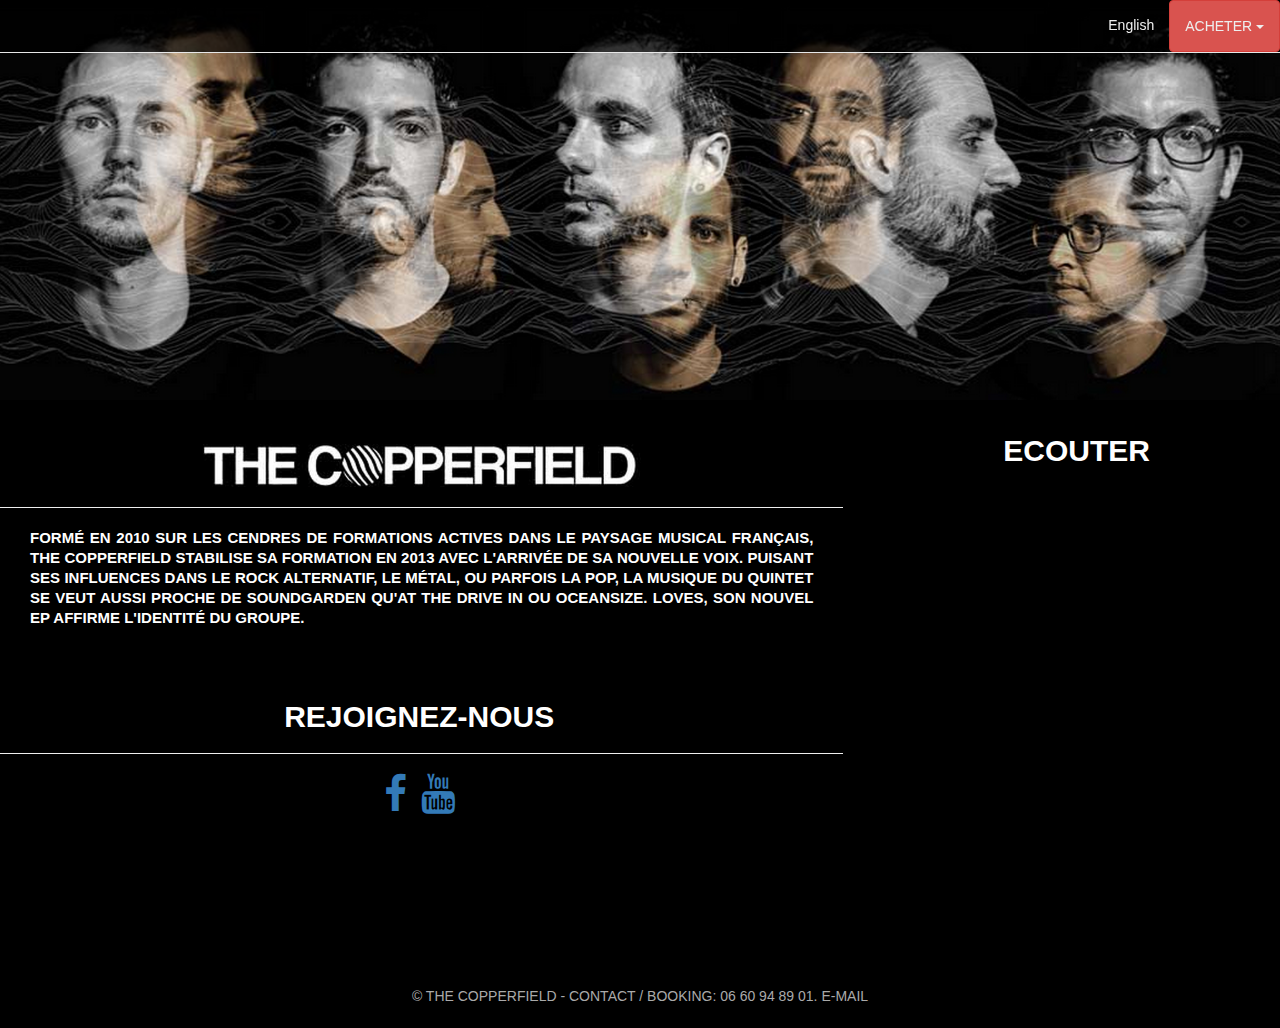
==== index.html @ 27f000f7 "finalizing website" ====
<!DOCTYPE html>
<html>
  <head>
    <meta charset="utf-8">
    <meta http-equiv="X-UA-Compatible" content="IE=edge">
    <meta name="viewport" content="width=device-width, initial-scale=1">

    <title> THE COPPERFIELD</title>

    <link rel="stylesheet" href="https://maxcdn.bootstrapcdn.com/bootstrap/3.2.0/css/bootstrap.min.css">
    <link rel="stylesheet" href="https://maxcdn.bootstrapcdn.com/font-awesome/4.1.0/css/font-awesome.min.css">

    <link href='http://fonts.googleapis.com/css?family=Ropa+Sans|Open+Sans:400,300,700' rel='stylesheet' type='text/css'>
    <link rel="stylesheet" href="css/style.css"

    <!-- HTML5 Shim and Respond.js IE8 support of HTML5 elements and media queries -->
    <!-- Leave those next 4 lines if you care about users using IE8 -->
    <!--[if lt IE 9]>
      <script src="https://oss.maxcdn.com/html5shiv/3.7.2/html5shiv.min.js"></script>
      <script src="https://oss.maxcdn.com/respond/1.4.2/respond.min.js"></script>
    <![endif]-->
    <link rel="icon" href="thecopperfield.ico" />
  </head>

  <body>

    <nav class="navbar navbar-default navbar-transparent navbar-fixed-top">
  <div class="container-fluid">
    <!-- Brand and toggle get grouped for better mobile display -->
    <div class="navbar-header">
      <button type="button" class="navbar-toggle collapsed" data-toggle="collapse" data-target="#bs-example-navbar-collapse-1">
        <span class="sr-only">Toggle navigation</span>
        <span class="icon-bar"></span>
        <span class="icon-bar"></span>
        <span class="icon-bar"></span>
      </button>
      <a class="navbar-brand" href="index.html"></a>

    </div>

    <!-- Collect the nav links, forms, and other content for toggling -->
    <div class="collapse navbar-collapse" id="bs-example-navbar-collapse-1">
      <ul class="nav navbar-nav navbar-right">
        <li><a href="index_eng.html">English</a></li>
        <li class="dropdown">
          <a href="#" class="btn btn-danger" data-toggle="dropdown" role="button" aria-expanded="false">ACHETER <span class="caret"></span></a>
          <ul class="dropdown-menu" role="menu">
            <li><a href="http://the-copperfield.bandcamp.com/">BANDCAMP</a></li>
            <li><a href="http://www.amazon.com/Loves-The-Copperfield/dp/B00OVT9962">AMAZON</a></li>
            <li><a href="https://itunes.apple.com/us/album/loves-ep/id932116636">ITUNES</a></li>
            <li class="divider"></li>
            <li><a href="http://thecopperfield.bigcartel.com/">BIGCARTEL</a></li>
            <li class="divider"></li>
            <li><a href="http://www.deezer.com/artist/6935497">DEEZER</a></li>
            <li><a href="https://play.spotify.com/album/43tvD27mSHIGkX2PyYRF7j">SPOTIFY</a></li>
          </ul>
        </li>
      </ul>
    </div><!-- /.navbar-collapse -->
  </div><!-- /.container-fluid -->
</nav>

<div id="wrapper"></div>

<div id="bio">
        <div class="contaner text-center">
          <div class="row">
            <div class="col-sm-8 col-md-8 feature">
             <div class="spacer2"></div>
             <img src="./images/copperfield_logo.jpg">
             <hr>
              <p><strong>
            FORMÉ EN 2010 SUR LES CENDRES DE FORMATIONS ACTIVES DANS LE PAYSAGE MUSICAL FRANÇAIS, THE COPPERFIELD STABILISE SA FORMATION EN 2013 AVEC L'ARRIVÉE DE SA NOUVELLE VOIX. PUISANT SES INFLUENCES DANS LE ROCK ALTERNATIF, LE MÉTAL, OU PARFOIS LA POP, LA MUSIQUE DU QUINTET SE VEUT AUSSI PROCHE DE SOUNDGARDEN QU'AT THE DRIVE IN OU OCEANSIZE. LOVES, SON NOUVEL EP AFFIRME L'IDENTITÉ DU GROUPE.</strong> 
              </p>
            <div class="spacer2"></div>
            <ul class="list-inline social text-center">
              <h3><strong>REJOIGNEZ-NOUS</strong></h3>
              <hr>
            <li>
              <a href="https://www.facebook.com/TheCopperFieldMusic">
                <i class="fa fa-facebook"></i>
              </a>
            </li>
            <li>
              <a href="https://www.youtube.com/channel/UCJ8YtiNcXzMA4ibd-R9uV1A">
                <i class="fa fa-youtube"></i>
              </a>
            </li>
          </ul>
        </div>
        <div class="spacer3"></div>
            <div class="col-sm-4 col-md-4 feature">
              <h3><strong>ECOUTER</strong></h3>
              <iframe style="border: 0; width: 300px; height: 420px;" src="http://bandcamp.com/EmbeddedPlayer/album=1893994443/size=large/bgcol=333333/linkcol=ffffff/tracklist=false/transparent=true/" seamless><a href="http://the-copperfield.bandcamp.com/album/loves">Loves by The Copperfield</a></iframe>
           </div>
        </div>
</div>

<div class="spacer2"></div>

<div id="footer">
  <div class="contaner text-center">
    <div class="col-xs-12 col-md-12"
      <p> © THE COPPERFIELD - CONTACT / BOOKING: 06 60 94 89 01. <a href="#">E-MAIL</a>
          </p>
          </div>
      </div>
    </div>
      </div>
</div>
    <!-- TODO: Here goes your content! -->



    <!-- Including Bootstrap JS (with its jQuery dependency) so that dynamic components work -->
    <script src="https://ajax.googleapis.com/ajax/libs/jquery/1.11.1/jquery.min.js"></script>
    <script src="https://maxcdn.bootstrapcdn.com/bootstrap/3.2.0/js/bootstrap.min.js"></script>
  </body>
</html>
---- css/style.css ----
#body {
	background-color: black;
	font-family: "Ropa Sans";
	font-size: 14px;
}

#footer {
	background-color: black;
	color: #aaaaaa;
	padding-top: 3em;
	padding-bottom: 3em;
}

#footer a {
	color: #aaaaaa;
}

#footer a {
	: #aaaaaa;
}

#footer a:hover {
	color: #dddddd;
}
.social a {
	font-size: 40px;
}

#wrapper {
	background-image: url("../images/background/background.jpg");
	height: 400px;
	background-size: cover;
	padding-top: 200px;
	color: white;
	text-shadow: 2px 2px 5px rgba(0, 0, 0, 0.5);
}

#bio {
	background-color: black;
	color: white;
	text-shadow: 2px 2px 5px rgba(0, 0, 0, 0.5);
	line-height: 20px;
}

#bio p {
	background-color: black;
	color: white;
	text-shadow: 2px 2px 5px rgba(0, 0, 0, 0.5);
	font-size: 15px;
	padding-left: 2em;
	text-align: justify; 
	padding-right: 2em;
}

#bio h2 {
	font-size: 50px; 
}
#bio h3 {
	font-size: 30px;
	text-align: center; 
}
#bio img {
	height: 45px;
}
.spacer {
	height: 10em;
}
.spacer2 {
	height: 3em;
	}
.spacer3 {
	height: 1em;
	}

.navbar-transparent {
	background-color: rgba(0, 0, 0, 0.7);
}

.navbar-transparent .navbar-brand,
.navbar-transparent .navbar-nav > li > a {
  color: #eeeeee;
  line-height: 20px;
}

.navbar-transparent .navbar-nav > li > a:hover,
.navbar-transparent .navbar-nav > li > a:active,
.navbar-transparent .navbar-nav > li > a:focus,
.navbar-transparent .navbar-nav > .open > a,
.navbar-transparent .navbar-nav > .open > a:hover,
.navbar-transparent .navbar-nav > .open > a:focus {
  color: white;
  background-color: rgba(0, 0, 0, 0.3);
}

.navbar-transparent .navbar-brand:hover,
.navbar-transparent .navbar-brand:active,
.navbar-transparent .navbar-brand:focus {
  color: white;
}
.navbar-brand {
	font-size: 40px;
	padding-left: 1em;
	font-family: Ropa Sans;

}
.navbar-right {
	font-family: Helvetica; 
	font-size: 14px
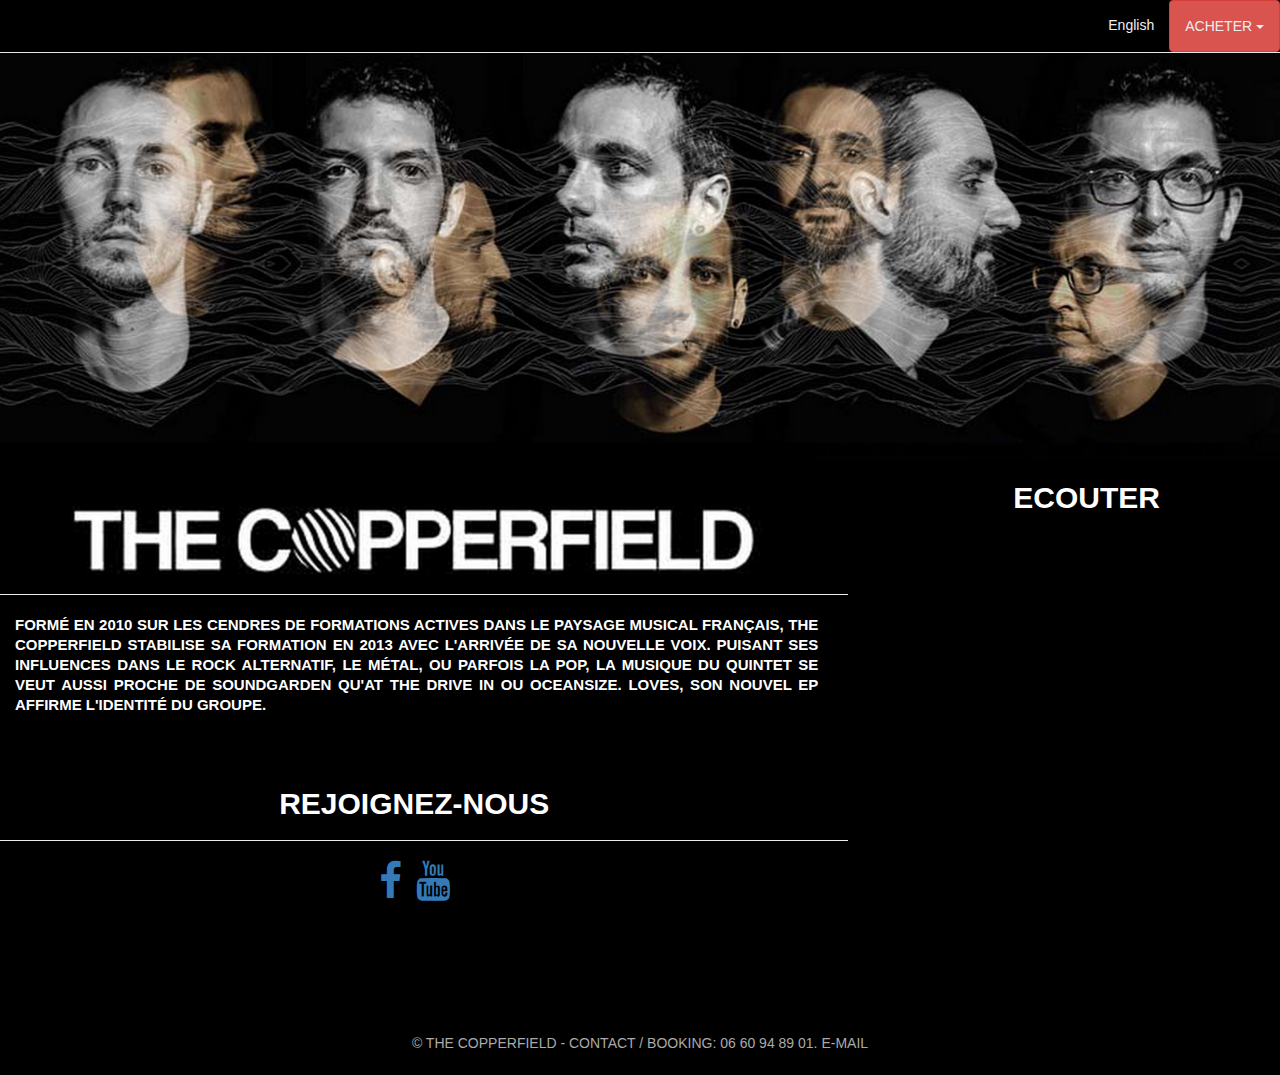
==== commit 15f664ce: "Good size image" ====
--- a/index.html
+++ b/index.html
@@ -59,9 +59,13 @@
     </div><!-- /.navbar-collapse -->
   </div><!-- /.container-fluid -->
 </nav>
-
-<div id="wrapper"></div>
-
+<div id="wrapper">
+<div class="contaner text-center">
+          <div class="row">
+            <div class="col-sm-12 col-md-12 feature">
+             <div class="spacer2"></div>
+             <img src="./images/background/background.jpg">
+</div>
 <div id="bio">
         <div class="contaner text-center">
           <div class="row">
--- a/css/style.css
+++ b/css/style.css
@@ -26,13 +26,10 @@
 	font-size: 40px;
 }
 
-#wrapper {
-	background-image: url("../images/background/background.jpg");
-	height: 400px;
-	background-size: cover;
-	padding-top: 200px;
-	color: white;
-	text-shadow: 2px 2px 5px rgba(0, 0, 0, 0.5);
+#wrapper img{
+	max-width:100%;
+	max-width:100%;
+
 }
 
 #bio {
@@ -60,7 +57,8 @@
 	text-align: center; 
 }
 #bio img {
-	height: 45px;
+	max-width:80%;
+	max-height:80%;
 }
 .spacer {
 	height: 10em;
@@ -73,7 +71,7 @@
 	}
 
 .navbar-transparent {
-	background-color: rgba(0, 0, 0, 0.7);
+	background-color: rgba(0, 0, 0, 1);
 }
 
 .navbar-transparent .navbar-brand,
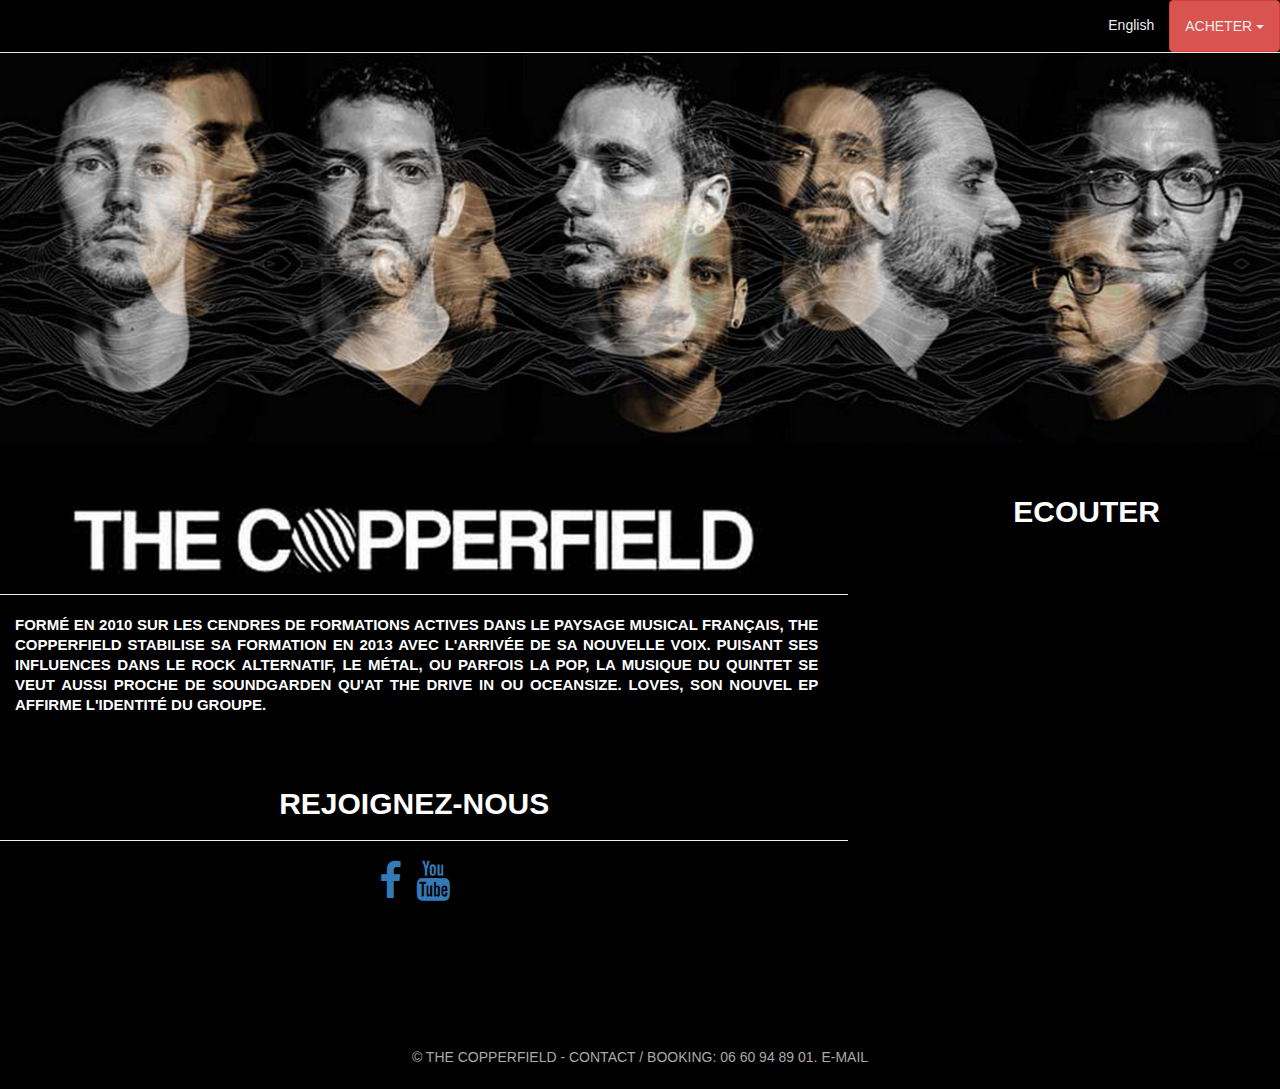
==== commit 3f19cdaf: "Spacer 3 update" ====
--- a/index.html
+++ b/index.html
@@ -92,8 +92,8 @@
             </li>
           </ul>
         </div>
-        <div class="spacer3"></div>
             <div class="col-sm-4 col-md-4 feature">
+              <div class="spacer3"></div>
               <h3><strong>ECOUTER</strong></h3>
               <iframe style="border: 0; width: 300px; height: 420px;" src="http://bandcamp.com/EmbeddedPlayer/album=1893994443/size=large/bgcol=333333/linkcol=ffffff/tracklist=false/transparent=true/" seamless><a href="http://the-copperfield.bandcamp.com/album/loves">Loves by The Copperfield</a></iframe>
            </div>
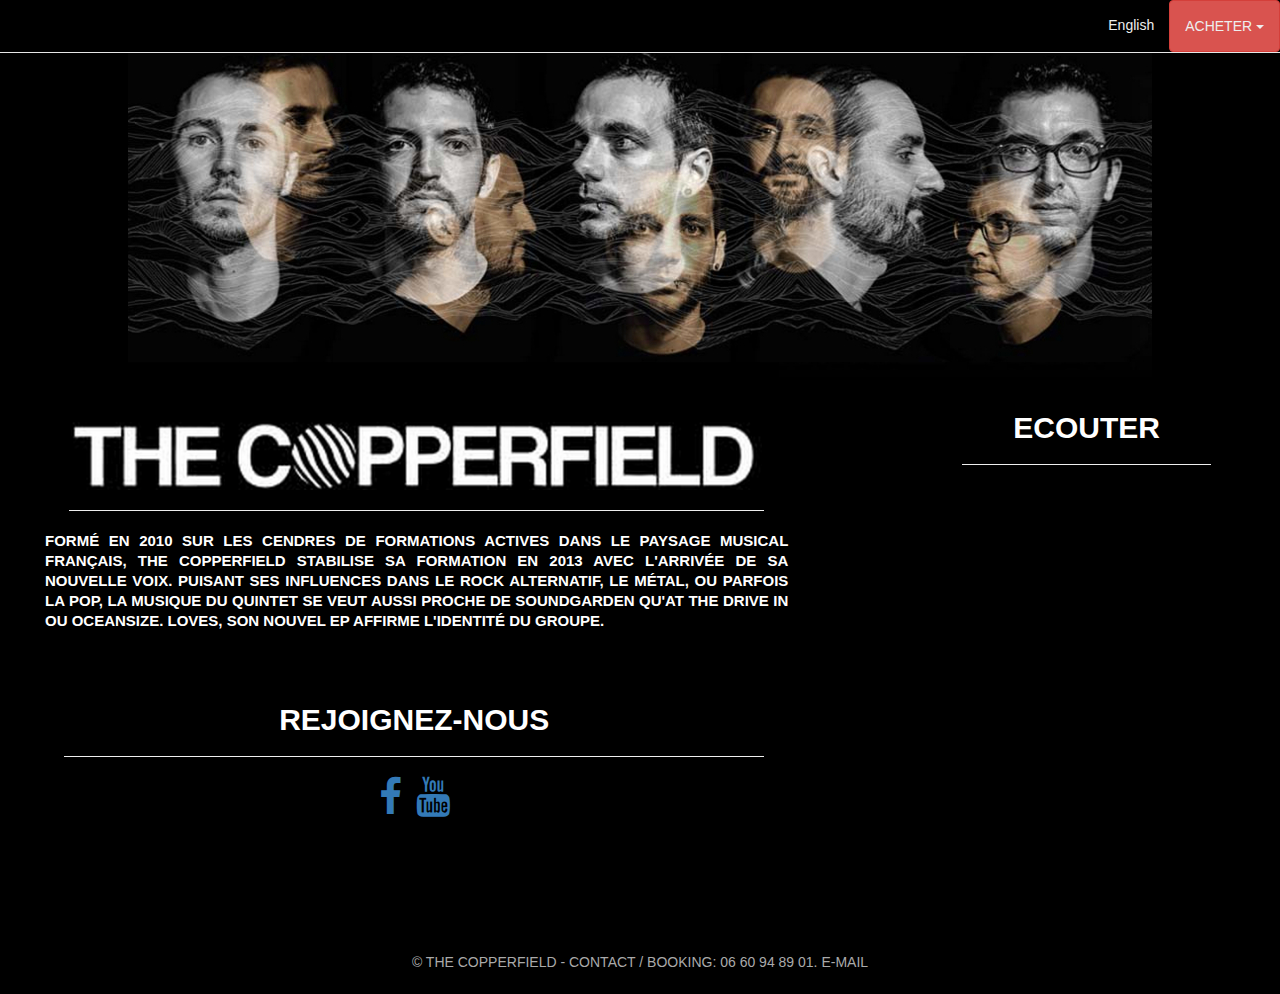
==== commit 9467a8b8: "update design" ====
--- a/index.html
+++ b/index.html
@@ -95,12 +95,13 @@
             <div class="col-sm-4 col-md-4 feature">
               <div class="spacer3"></div>
               <h3><strong>ECOUTER</strong></h3>
+              <hr>
               <iframe style="border: 0; width: 300px; height: 420px;" src="http://bandcamp.com/EmbeddedPlayer/album=1893994443/size=large/bgcol=333333/linkcol=ffffff/tracklist=false/transparent=true/" seamless><a href="http://the-copperfield.bandcamp.com/album/loves">Loves by The Copperfield</a></iframe>
            </div>
         </div>
-</div>
-
-<div class="spacer2"></div>
+      </div>
+    </div>
+  </div>
 
 <div id="footer">
   <div class="contaner text-center">
--- a/css/style.css
+++ b/css/style.css
@@ -2,6 +2,8 @@
 	background-color: black;
 	font-family: "Ropa Sans";
 	font-size: 14px;
+	margin-left: 7em;
+	margin-right: 7em;
 }
 
 #footer {
@@ -14,11 +16,6 @@
 #footer a {
 	color: #aaaaaa;
 }
-
-#footer a {
-	: #aaaaaa;
-}
-
 #footer a:hover {
 	color: #dddddd;
 }
@@ -29,7 +26,6 @@
 #wrapper img{
 	max-width:100%;
 	max-width:100%;
-
 }
 
 #bio {
@@ -38,19 +34,23 @@
 	text-shadow: 2px 2px 5px rgba(0, 0, 0, 0.5);
 	line-height: 20px;
 }
+#bio hr{
+	margin-left: 6em;
+	margin-right: 6em;
+}
 
 #bio p {
 	background-color: black;
 	color: white;
 	text-shadow: 2px 2px 5px rgba(0, 0, 0, 0.5);
 	font-size: 15px;
-	padding-left: 2em;
+	padding-left: 4em;
 	text-align: justify; 
-	padding-right: 2em;
+	padding-right: 4em;
 }
 
 #bio h2 {
-	font-size: 50px; 
+	font-size: 50px;	
 }
 #bio h3 {
 	font-size: 30px;
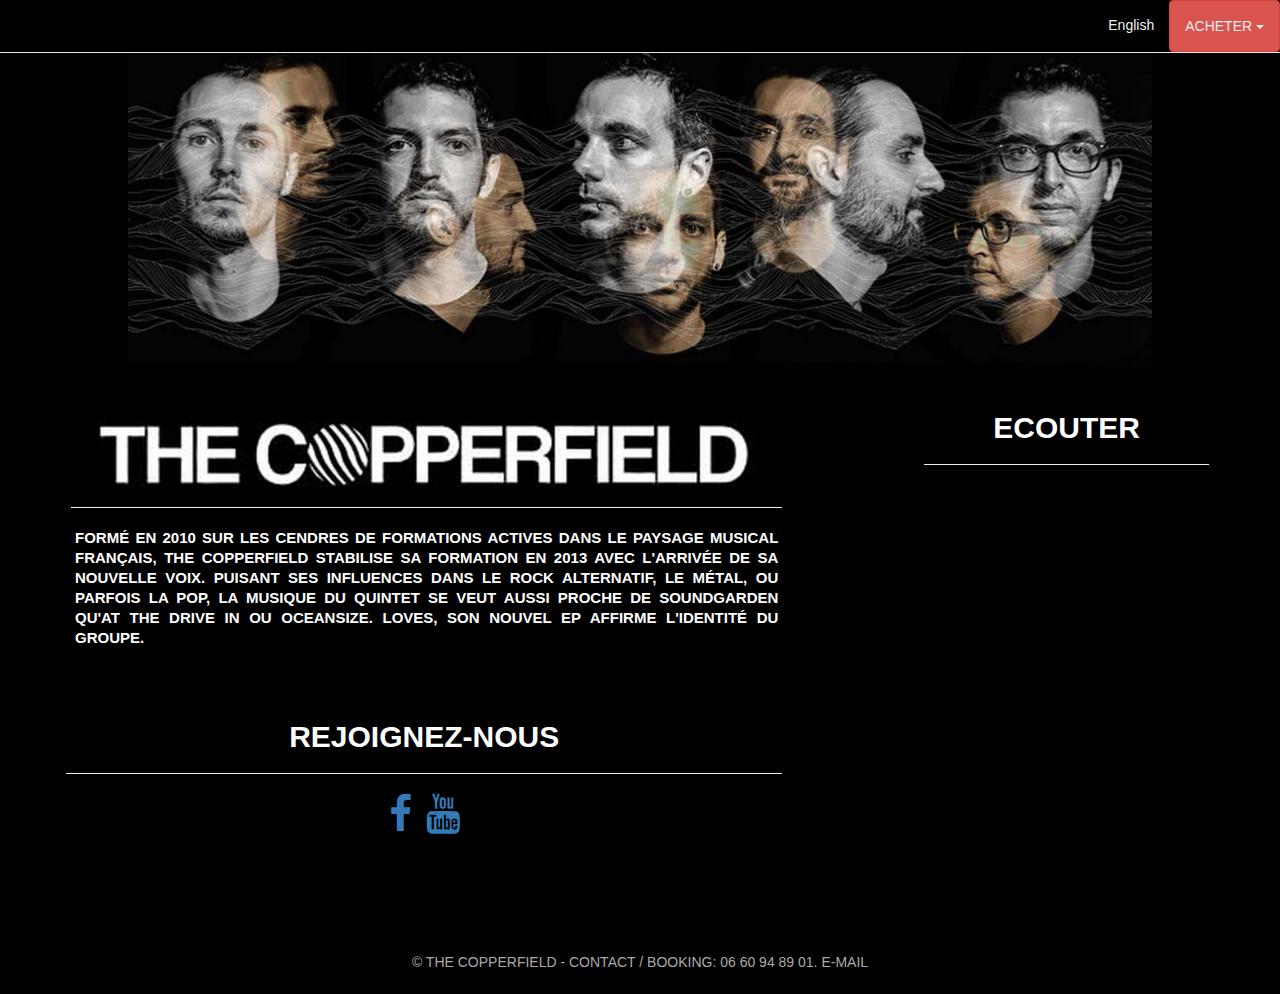
==== commit ac109823: "update background color wrapper and countainer fluid" ====
--- a/index.html
+++ b/index.html
@@ -60,14 +60,14 @@
   </div><!-- /.container-fluid -->
 </nav>
 <div id="wrapper">
-<div class="contaner text-center">
+<div class="container-fluid text-center">
           <div class="row">
             <div class="col-sm-12 col-md-12 feature">
              <div class="spacer2"></div>
              <img src="./images/background/background.jpg">
 </div>
 <div id="bio">
-        <div class="contaner text-center">
+        <div class="container-fluid text-center">
           <div class="row">
             <div class="col-sm-8 col-md-8 feature">
              <div class="spacer2"></div>
@@ -102,6 +102,7 @@
       </div>
     </div>
   </div>
+</div>
 
 <div id="footer">
   <div class="contaner text-center">
--- a/css/style.css
+++ b/css/style.css
@@ -3,7 +3,7 @@
 	font-family: "Ropa Sans";
 	font-size: 14px;
 	margin-left: 7em;
-	margin-right: 7em;
+	margin-right: em;
 }
 
 #footer {
@@ -26,6 +26,11 @@
 #wrapper img{
 	max-width:100%;
 	max-width:100%;
+
+}
+
+#wrapper {
+	background-color: black;
 }
 
 #bio {
@@ -35,8 +40,8 @@
 	line-height: 20px;
 }
 #bio hr{
-	margin-left: 6em;
-	margin-right: 6em;
+	margin-left: 4em;
+	margin-right: 4em;
 }
 
 #bio p {
